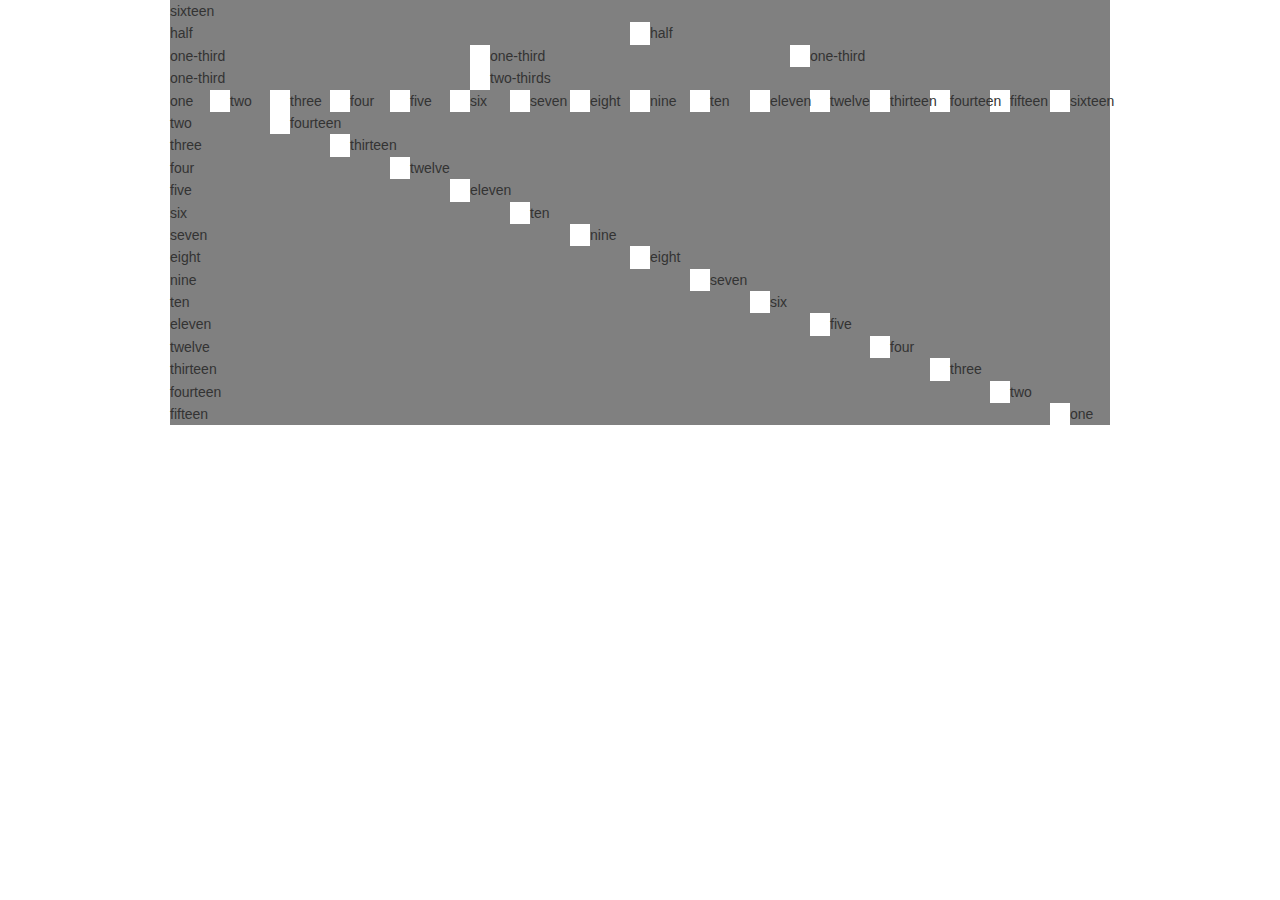
==== example_grid.html @ 3306c309 "Adding Initial Files" ====
<!DOCTYPE html>
<html>
<head>
<meta charset="utf-8">
<title>Title</title>
<meta name="description" content="">
<meta name="author" content="">
<meta name="viewport" content="width=device-width, initial-scale=1, maximum-scale=1">
<link rel="stylesheet" href="css/base.css">
<link rel="stylesheet" href="css/grid.css">
<link rel="stylesheet" href="css/main.css">
<!--[if lt IE 9]><script src="http://html5shim.googlecode.com/svn/trunk/html5.js"></script><![endif]-->
<link rel="shortcut icon" href="images/favicon.ico">
<link rel="apple-touch-icon" href="images/apple-touch-icon.png">
<link rel="apple-touch-icon" sizes="72x72" href="images/apple-touch-icon-72x72.png">
<link rel="apple-touch-icon" sizes="114x114" href="images/apple-touch-icon-114x114.png">
</head>
<body>
<script src="http://code.jquery.com/jquery-1.7.2.min.js"></script>
<script src="js/app.js"></script>
<div class="container">
  <div class="sixteen columns">
    sixteen
  </div>
  <div class="half column">
    half
  </div>
  <div class="half column">
    half
  </div>
  <div class="one-third column">
    one-third
  </div>
  <div class="one-third column">
    one-third
  </div>
  <div class="one-third column">
    one-third
  </div>
  <div class="one-third column">
    one-third
  </div>
  <div class="two-thirds column">
    two-thirds
  </div>  
  <div class="one column">
    one
  </div>
  <div class="one column">
    two
  </div>
  <div class="one column">
    three
  </div>
  <div class="one column">
    four
  </div>
  <div class="one column">
    five
  </div>
  <div class="one column">
    six
  </div>
  <div class="one column">
    seven
  </div>
  <div class="one column">
    eight
  </div>
  <div class="one column">
    nine
  </div>
  <div class="one column">
    ten
  </div>
  <div class="one column">
    eleven
  </div>
  <div class="one column">
    twelve
  </div>
  <div class="one column">
    thirteen
  </div>
  <div class="one column">
    fourteen
  </div>
  <div class="one column">
    fifteen
  </div>
  <div class="one column">
    sixteen
  </div>
  <div class="two columns">
    two
  </div>
  <div class="fourteen columns">
    fourteen
  </div>
  <div class="three columns">
    three
  </div>
  <div class="thirteen columns">
    thirteen
  </div>
  <div class="four columns">
    four
  </div>
  <div class="twelve columns">
    twelve
  </div>
  <div class="five columns">
    five
  </div>
  <div class="eleven columns">
    eleven
  </div>
  <div class="six columns">
    six
  </div>
  <div class="ten columns">
    ten
  </div>
  <div class="seven columns">
    seven
  </div>
  <div class="nine columns">
    nine
  </div>
  <div class="eight columns">
    eight
  </div>
  <div class="eight columns">
    eight
  </div>
  <div class="nine columns">
    nine
  </div>
  <div class="seven columns">
    seven
  </div>
  <div class="ten columns">
    ten
  </div>
  <div class="six columns">
    six
  </div>
  <div class="eleven columns">
    eleven
  </div>
  <div class="five columns">
    five
  </div>
  <div class="twelve columns">
    twelve
  </div>
  <div class="four columns">
    four
  </div>
  <div class="thirteen columns">
    thirteen
  </div>
  <div class="three columns">
    three
  </div>
  <div class="fourteen columns">
    fourteen
  </div>
  <div class="two columns">
    two
  </div>
  <div class="fifteen columns">
    fifteen
  </div>
  <div class="one column">
    one
  </div>
</body>
</html>
---- css/base.css ----
/* #Reset & Basics (Inspired by E. Meyers)
================================================== */
	html, body, div, span, applet, object, iframe, h1, h2, h3, h4, h5, h6, p, blockquote, pre, a, abbr, acronym, address, big, cite, code, del, dfn, em, img, ins, kbd, q, s, samp, small, strike, strong, sub, sup, tt, var, b, u, i, center, dl, dt, dd, ol, ul, li, fieldset, form, label, legend, table, caption, tbody, tfoot, thead, tr, th, td, article, aside, canvas, details, embed, figure, figcaption, footer, header, hgroup, menu, nav, output, ruby, section, summary, time, mark, audio, video {
		margin: 0;
		padding: 0;
		border: 0;
		font-size: 100%;
		font: inherit;
		vertical-align: baseline; }
	article, aside, details, figcaption, figure, footer, header, hgroup, menu, nav, section {
		display: block; }
	body {
		line-height: 1; }
	ol, ul {
		list-style: none; }
	blockquote, q {
		quotes: none; }
	blockquote:before, blockquote:after,
	q:before, q:after {
		content: '';
		content: none; }
	table {
		border-collapse: collapse;
		border-spacing: 0; }


/* #Basic Styles
================================================== */
	body {
		background: #fff;
		font: 14px/1.6 "HelveticaNeue", "Helvetica Neue", Helvetica, Arial, sans-serif;
		color: #333;
		-webkit-font-smoothing: antialiased; /* Fix for webkit rendering */
		-webkit-text-size-adjust: 100%;
 }


/* #Typography
================================================== */
h1, h2, h3, h4, h5, h6 {
	color: #111;
	font-weight: bold;
}

h1 			{ font-size: 60px; line-height: 1.1; }
h2 			{ font-size: 48px; line-height: 1.2; }
h3 			{ font-size: 36px; line-height: 1.3; }
h4 			{ font-size: 24px; line-height: 1.4; }
h5 			{ font-size: 21px; line-height: 1.5; }
h6 			{ font-size: 18px; line-height: 1.6; }

p 			{ margin: 0 0 20px 0; }
em 			{ font-style: italic; }
strong 	{ font-weight: bold; }
hr 			{ border: solid #ddd; border-width: 1px 0 0; clear: both; margin: 10px 0 30px; height: 0; }


/* #Links
================================================== */
	a { color: #333; text-decoration: underline; outline: 0; }
	a:hover, a:focus { color: #000; }
---- css/grid.css ----
/* 
GRID V1.0
Copyright 2013, Ed Chao
a css fluid grid based off of Dave Gamache's Skeleton
*/


/* Table of Contents
========================================================
  1440 Base Grid
  960 Grid
  768 Tablet
  300 Mobile*/


/* Base 1440 Grid
======================================================== */

.container { position:relative; width: 1440px; margin: 0 auto; padding: 0; }

.column, .columns { float: left; display: inline; margin-left: 15px; margin-right: 15px; background-color:gray; }

/* Nested Column Classes */
.column.front, .columns.front                 { margin-left: 0; }
.column.back, .columns.back                   { margin-right: 0; }

.one.column                                   { width: 60px; }
.two.columns                                  { width: 150px; }
.three.columns                                { width: 240px; }
.four.columns                                 { width: 330px; }
.five.columns                                 { width: 420px; }
.six.columns                                  { width: 510px; }
.seven.columns                                { width: 600px; }
.eight.columns                                { width: 690px; }
.nine.columns                                 { width: 780px; }
.ten.columns                                  { width: 870px; }
.eleven.columns                               { width: 960px; }
.twelve.columns                               { width: 1050px; }
.thirteen.columns                             { width: 1140px; }
.fourteen.columns                             { width: 1230px; }
.fifteen.columns                              { width: 1320px; }
.sixteen.columns                              { width: 1410px; }
.half.column                                  { width: 690px; } 
.one-third.column                             { width: 450px; }  
.two-thirds.column                            { width: 930px;}

/* 960 Grid
======================================================== */
@media only screen and (min-width: 960px) and (max-width: 1439px) {
  
  .container { width: 960px; }

  .column, .columns { margin-left: 10px; margin-right: 10px; background-color:gray; }

  .one.column                                   { width: 40px; }
  .two.columns                                  { width: 100px; }
  .three.columns                                { width: 160px; }
  .four.columns                                 { width: 220px; }
  .five.columns                                 { width: 280px; }
  .six.columns                                  { width: 340px; }
  .seven.columns                                { width: 400px; }
  .eight.columns                                { width: 460px; }
  .nine.columns                                 { width: 520px; }
  .ten.columns                                  { width: 580px; }
  .eleven.columns                               { width: 640px; }
  .twelve.columns                               { width: 700px; }
  .thirteen.columns                             { width: 760px; }
  .fourteen.columns                             { width: 820px; }
  .fifteen.columns                              { width: 880px; }
  .sixteen.columns                              { width: 940px; }
  .half.column                                  { width: 460px; } 
  .one-third.column                             { width: 300px; }    
  .two-thirds.column                            { width: 620px;}
  
}

/* 768 Tablet
======================================================== */
 @media only screen and (min-width: 768px) and (max-width: 959px) {
  
  .container { width: 768px; }

  .column, .columns { margin-left: 8px; margin-right: 8px; background-color:gray; }

  .one.column                                   { width: 32px; }
  .two.columns                                  { width: 80px; }
  .three.columns                                { width: 128px; }
  .four.columns                                 { width: 176px; }
  .five.columns                                 { width: 224px; }
  .six.columns                                  { width: 272px; }
  .seven.columns                                { width: 320px; }
  .eight.columns                                { width: 368px; }
  .nine.columns                                 { width: 416px; }
  .ten.columns                                  { width: 464px; }
  .eleven.columns                               { width: 512px; }
  .twelve.columns                               { width: 560px; }
  .thirteen.columns                             { width: 608px; }
  .fourteen.columns                             { width: 656px; }
  .fifteen.columns                              { width: 704px; }
  .sixteen.columns                              { width: 752px; }
  .half.column                                  { width: 368px; } 
  .one-third.column                             { width: 240px; }      
  .two-thirds.column                            { width: 496px; }
  
}

/* 480 Mobile
======================================================== */
 @media only screen and (min-width: 480px) and (max-width: 767px) {
  
  .container { width: 480px; }

  .column, .columns { margin-left: 5px; margin-right: 5px; background-color:gray; }

  .one.column,                                   
  .two.columns,                                  
  .three.columns,                                
  .four.columns,                                 
  .five.columns,                                 
  .six.columns,                                  
  .seven.columns,                                
  .eight.columns,                                
  .nine.columns,                       
  .ten.columns,                       
  .eleven.columns,                              
  .twelve.columns,                               
  .thirteen.columns,                             
  .fourteen.columns,                            
  .fifteen.columns,                              
  .sixteen.columns                             { width: 470px; }  
  .half.column                                 { width: 230px; } 
  .one-third.column                            { width: 150px; }                           
  .two-thirds.column                           { width: 310px; }
  
}



/* 300 Mobile
======================================================== */
 @media only screen and (min-width: 300px) and (max-width: 479px) {
  
  .container { width: 300px; }

  .column, .columns { margin-left: 5px; margin-right: 5px; background-color:gray; }

  .one.column,                                   
  .two.columns,                                  
  .three.columns,                                
  .four.columns,                                 
  .five.columns,                                 
  .six.columns,                                  
  .seven.columns,                                
  .eight.columns,                                
  .nine.columns,                       
  .ten.columns,                       
  .eleven.columns,                              
  .twelve.columns,                               
  .thirteen.columns,                             
  .fourteen.columns,                            
  .fifteen.columns,                              
  .sixteen.columns                             { width: 290px; }  
  .half.column                                 { width: 140px; } 
  .one-third.column                            { width: 90px; }                           
  .two-thirds.column                           { width: 190px; }
  
}

/* #Clearing (taken from Dave Gamache)
================================================== */

    /* Self Clearing Goodness */
    .container:after { content: "\0020"; display: block; height: 0; clear: both; visibility: hidden; }

    /* Use clearfix class on parent to clear nested columns */
    .clearfix:before,
    .clearfix:after {
      content: '\0020';
      display: block;
      overflow: hidden;
      visibility: hidden;
      width: 0;
      height: 0; }
    .clearfix:after {
      clear: both; }
    .clearfix {
      zoom: 1; }

    /* You can also use a <br class="clear" /> to clear columns */
    .clear {
      clear: both;
      display: block;
      overflow: hidden;
      visibility: hidden;
      width: 0;
      height: 0;
    }
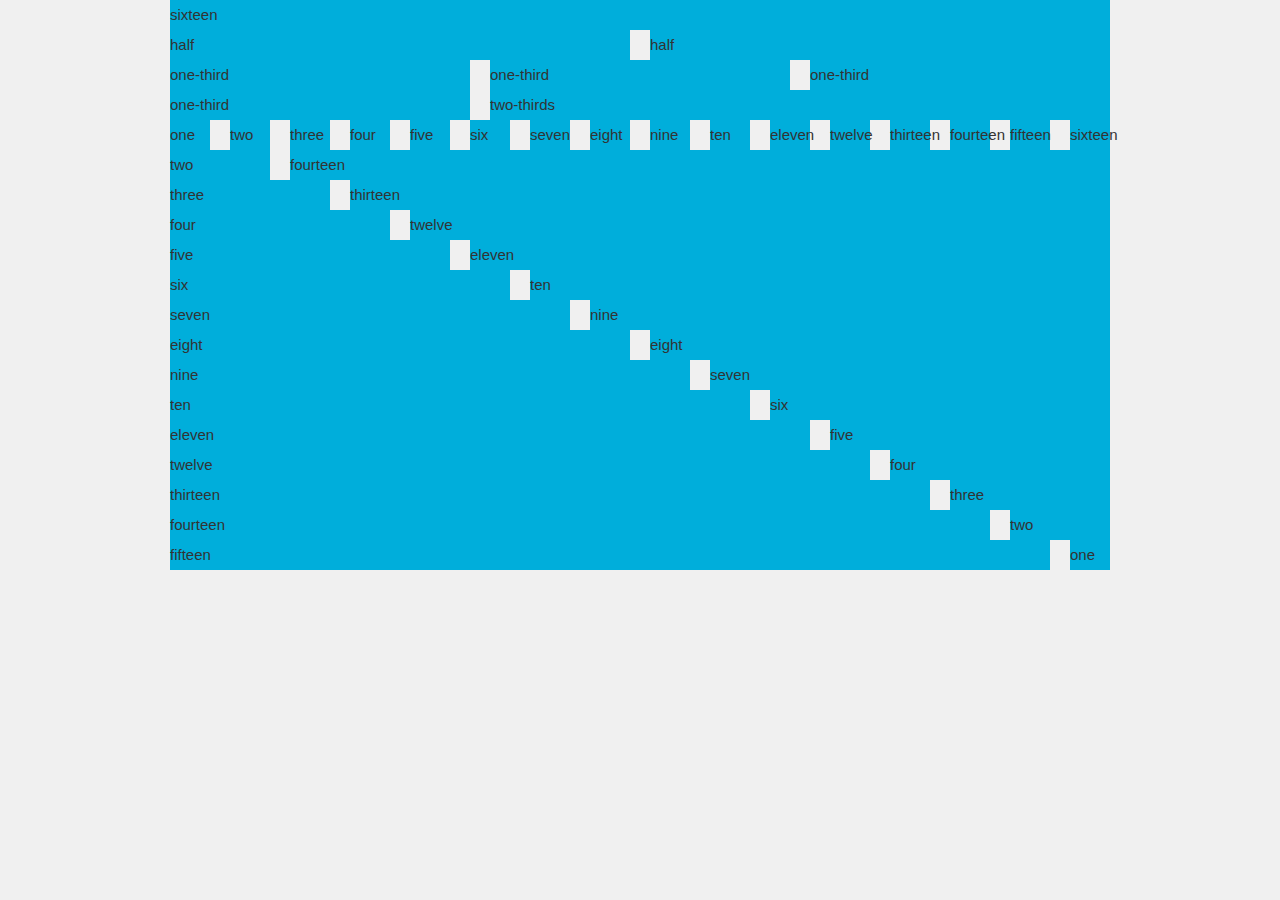
==== commit b6dbcde0: "Extended base.css and added index" ====
--- a/example_grid.html
+++ b/example_grid.html
@@ -9,6 +9,8 @@
 <link rel="stylesheet" href="css/base.css">
 <link rel="stylesheet" href="css/grid.css">
 <link rel="stylesheet" href="css/main.css">
+<link rel="stylesheet" href="css/elements.css">
+
 <!--[if lt IE 9]><script src="http://html5shim.googlecode.com/svn/trunk/html5.js"></script><![endif]-->
 <link rel="shortcut icon" href="images/favicon.ico">
 <link rel="apple-touch-icon" href="images/apple-touch-icon.png">
@@ -19,160 +21,160 @@
 <script src="http://code.jquery.com/jquery-1.7.2.min.js"></script>
 <script src="js/app.js"></script>
 <div class="container">
-  <div class="sixteen columns">
+  <div class="sixteen columns blue">
     sixteen
   </div>
-  <div class="half column">
+  <div class="half column  blue">
     half
   </div>
-  <div class="half column">
+  <div class="half column blue">
     half
   </div>
-  <div class="one-third column">
+  <div class="one-third column blue">
     one-third
   </div>
-  <div class="one-third column">
+  <div class="one-third column blue">
     one-third
   </div>
-  <div class="one-third column">
+  <div class="one-third column blue">
     one-third
   </div>
-  <div class="one-third column">
+  <div class="one-third column blue">
     one-third
   </div>
-  <div class="two-thirds column">
+  <div class="two-thirds column blue">
     two-thirds
   </div>  
-  <div class="one column">
+  <div class="one column blue">
     one
   </div>
-  <div class="one column">
+  <div class="one column blue">
     two
   </div>
-  <div class="one column">
+  <div class="one column blue">
     three
   </div>
-  <div class="one column">
+  <div class="one column blue">
     four
   </div>
-  <div class="one column">
+  <div class="one column blue">
     five
   </div>
-  <div class="one column">
+  <div class="one column blue">
     six
   </div>
-  <div class="one column">
+  <div class="one column blue">
     seven
   </div>
-  <div class="one column">
+  <div class="one column blue">
     eight
   </div>
-  <div class="one column">
+  <div class="one column blue">
     nine
   </div>
-  <div class="one column">
+  <div class="one column blue">
     ten
   </div>
-  <div class="one column">
+  <div class="one column blue">
     eleven
   </div>
-  <div class="one column">
+  <div class="one column blue">
     twelve
   </div>
-  <div class="one column">
+  <div class="one column blue">
     thirteen
   </div>
-  <div class="one column">
+  <div class="one column blue">
     fourteen
   </div>
-  <div class="one column">
+  <div class="one column blue">
     fifteen
   </div>
-  <div class="one column">
+  <div class="one column blue">
     sixteen
   </div>
-  <div class="two columns">
+  <div class="two columns blue">
     two
   </div>
-  <div class="fourteen columns">
+  <div class="fourteen columns blue">
     fourteen
   </div>
-  <div class="three columns">
+  <div class="three columns blue">
     three
   </div>
-  <div class="thirteen columns">
+  <div class="thirteen columns blue">
     thirteen
   </div>
-  <div class="four columns">
+  <div class="four columns blue">
     four
   </div>
-  <div class="twelve columns">
+  <div class="twelve columns blue">
     twelve
   </div>
-  <div class="five columns">
+  <div class="five columns blue">
     five
   </div>
-  <div class="eleven columns">
+  <div class="eleven columns blue">
     eleven
   </div>
-  <div class="six columns">
+  <div class="six columns blue">
     six
   </div>
-  <div class="ten columns">
+  <div class="ten columns blue">
     ten
   </div>
-  <div class="seven columns">
+  <div class="seven columns blue">
     seven
   </div>
-  <div class="nine columns">
+  <div class="nine columns blue">
     nine
   </div>
-  <div class="eight columns">
+  <div class="eight columns blue">
     eight
   </div>
-  <div class="eight columns">
+  <div class="eight columns blue">
     eight
   </div>
-  <div class="nine columns">
+  <div class="nine columns blue">
     nine
   </div>
-  <div class="seven columns">
+  <div class="seven columns blue">
     seven
   </div>
-  <div class="ten columns">
+  <div class="ten columns blue">
     ten
   </div>
-  <div class="six columns">
+  <div class="six columns blue">
     six
   </div>
-  <div class="eleven columns">
+  <div class="eleven columns blue">
     eleven
   </div>
-  <div class="five columns">
+  <div class="five columns blue">
     five
   </div>
-  <div class="twelve columns">
+  <div class="twelve columns blue">
     twelve
   </div>
-  <div class="four columns">
+  <div class="four columns blue">
     four
   </div>
-  <div class="thirteen columns">
+  <div class="thirteen columns blue">
     thirteen
   </div>
-  <div class="three columns">
+  <div class="three columns blue">
     three
   </div>
-  <div class="fourteen columns">
+  <div class="fourteen columns blue">
     fourteen
   </div>
-  <div class="two columns">
+  <div class="two columns blue">
     two
   </div>
-  <div class="fifteen columns">
+  <div class="fifteen columns blue">
     fifteen
   </div>
-  <div class="one column">
+  <div class="one column blue">
     one
   </div>
 </body>
--- a/css/base.css
+++ b/css/base.css
@@ -27,35 +27,213 @@
 /* #Basic Styles
 ================================================== */
 	body {
-		background: #fff;
-		font: 14px/1.6 "HelveticaNeue", "Helvetica Neue", Helvetica, Arial, sans-serif;
+		background: rgb(240,240,240);
+		font: 15px/1.6 "Roboto", "Helvetica Neue", Helvetica, Arial, sans-serif; /* replace font-face as you like */
 		color: #333;
 		-webkit-font-smoothing: antialiased; /* Fix for webkit rendering */
 		-webkit-text-size-adjust: 100%;
+    line-height:30px;
  }
 
+ /* #Lists
+ ================================================== */
+ 	ul, ol { margin-bottom: 20px; }
+ 	ul { list-style: none outside; }
+ 	ol { list-style: decimal; }
+ 	ol, ul.square, ul.circle, ul.disc { margin-left: 30px; }
+ 	ul.square { list-style: square outside; }
+ 	ul.circle { list-style: circle outside; }
+ 	ul.disc { list-style: disc outside; }
+ 	ul ul, ul ol,
+ 	ol ol, ol ul { margin: 4px 0 5px 30px; font-size: 90%;  }
+ 	ul ul li, ul ol li,
+ 	ol ol li, ol ul li { margin-bottom: 6px; }
+ 	li { }
+ 	ul.large li { line-height: 21px; }
+ 	li p {  }
 
 /* #Typography
 ================================================== */
-h1, h2, h3, h4, h5, h6 {
-	color: #111;
-	font-weight: bold;
-}
-
-h1 			{ font-size: 60px; line-height: 1.1; }
-h2 			{ font-size: 48px; line-height: 1.2; }
-h3 			{ font-size: 36px; line-height: 1.3; }
-h4 			{ font-size: 24px; line-height: 1.4; }
-h5 			{ font-size: 21px; line-height: 1.5; }
-h6 			{ font-size: 18px; line-height: 1.6; }
-
-p 			{ margin: 0 0 20px 0; }
-em 			{ font-style: italic; }
-strong 	{ font-weight: bold; }
-hr 			{ border: solid #ddd; border-width: 1px 0 0; clear: both; margin: 10px 0 30px; height: 0; }
-
+  h1, h2, h3, h4, h5, h6 {
+  	color: #111;
+    margin-bottom:20px;
+  }
+  
+
+  h1 			{ font-size: 33px; line-height: 1.3; font-weight: normal; }
+  h2 			{ font-size: 24px; line-height: 1.4; font-weight: normal; }
+  h3 			{ font-size: 20px; line-height: 1.5; font-weight: normal; }
+  h4 			{ font-size: 14px; line-height: 1.6; font-weight: bold; color: #555; }
+  h5 			{ font-size: 12px; line-height: 1.7; font-weight: bold; color: #555; }
+  h6 			{ font-size: 11px; line-height: 1.7; font-weight: bold; color: #555; }
+
+  p 			{ margin: 0 0 20px 0; }
+  em 			{ font-style: italic; }
+  strong 	{ font-weight: bold; }
+  hr 			{ border: solid #ddd; border-width: 1px 0 0; clear: both; margin: 10px 0 10px; height: 0; }
+
+  sup     { 
+		        font: 12px/0px "Roboto", "Helvetica Neue", Helvetica, Arial, sans-serif; /* replace font-face as you like */
+            height: auto; 
+            position: relative; 
+            top: -8.25px; 
+            vertical-align: 
+            baseline; 
+            width: auto; 
+            margin-right: 2px;
+            padding:2px;
+            background-color: #dfdfdf; 
+          	-moz-border-radius: 3px;
+          	-webkit-border-radius: 3px;
+          	border-radius: 3px;
+          }
+  sup:hover { background-color: #cfcfcf; }
+  .footnote { font-weight:300; font-size: 12px; line-height: 1.6; margin-bottom:20px;}
+  .caps   { text-transform: uppercase; }
+  .serif  { font-family: "Georgia", serif; }
+  .sans   { font-family: "Roboto", "Helvetica Neue", Helvetica, Arial, sans-serif; }
+
+  .text-left { text-align:left; }
+  .text-center { text-align:center; }
+  .text-right { text-align:right; }
+
+  /*	Blockquotes  */
+  	blockquote, blockquote p { font-size: 17px; line-height: 24px; color: #777; font-style: italic; }
+  	blockquote { margin: 0 0 20px; padding: 4px 20px 0 19px; border-left: 1px solid #ddd; }
+  	blockquote cite { display: block; font-size: 12px; color: #555; }
+  	blockquote cite:before { content: "\2014 \0020"; }
+  	blockquote cite a, blockquote cite a:visited, blockquote cite a:visited { color: #555; }
+
+    code {
+      padding: 0 3px 2px;
+      font-family: Monaco, Menlo, Consolas, "Courier New", monospace;
+      font-size: 12px;
+      color: #333333;
+      background:#ddd;
+      -webkit-border-radius: 3px;
+      -moz-border-radius: 3px;
+      border-radius: 3px;
+    }
+    
+    .codeblock {
+      display: block;
+      padding:10px;
+      width:100%;
+    }
 
 /* #Links
 ================================================== */
-	a { color: #333; text-decoration: underline; outline: 0; }
-	a:hover, a:focus { color: #000; }+	a       { color: rgb(200,80,140); text-decoration: none; outline: 0; }
+	a:hover, a:focus { color: rgb(200,80,150); text-decoration: underline;}
+
+
+/* #Buttons
+================================================== */
+	.button,
+	button,
+	input[type="submit"],
+	input[type="reset"],
+	input[type="button"] {
+		background-color: #555;
+    border:none;
+	  -moz-border-radius: 3px;
+	  -webkit-border-radius: 3px;
+	  border-radius: 3px;
+	  color: #fff;
+	  display: inline-block;
+	  font-size: 13px;
+	  font-weight: bold;
+	  text-decoration: none;
+    text-transform:uppercase;
+	  text-shadow: 0 1px rgba(20,10,10,0.4);
+	  cursor: pointer;
+	  margin-bottom: 10px;
+	  line-height: normal;
+	  padding: 8px 10px;
+	  font-family: "HelveticaNeue", "Helvetica Neue", Helvetica, Arial, sans-serif;
+    transition: background-color, 0.5s;
+  }
+
+	.button:hover,
+	button:hover,
+	input[type="submit"]:hover,
+	input[type="reset"]:hover,
+	input[type="button"]:hover {
+		color: #fff;
+		background-color: rgb(60,50,50);
+    transition: background-color, 0.5s;
+  }
+
+	.button:active,
+	button:active,
+	input[type="submit"]:active,
+	input[type="reset"]:active,
+	input[type="button"]:active {
+		border: 1px solid #666;
+		background: #ccc; /* Old browsers */
+  }
+
+/* #Forms
+
+================================================== */
+
+  	form {
+      display:block;
+  		margin-bottom: 20px; }
+  	fieldset {
+  		margin-bottom: 20px; }
+  	input[type="text"],
+  	input[type="password"],
+  	input[type="email"],
+  	textarea,
+  	select {
+  		border: 1px solid #ccc;
+  		padding: 6px 4px;
+  		outline: none;
+  		-moz-border-radius: 2px;
+  		-webkit-border-radius: 2px;
+  		border-radius: 2px;
+  		font: 13px "Roboto", "Helvetica Neue", Helvetica, Arial, sans-serif;
+  		color: #777;
+  		margin: 0;
+  		width: 210px;
+  		max-width: 100%;
+  		display: block;
+  		margin-bottom: 20px;
+  		background: #fff; }
+  	select {
+  		padding: 0; }
+  	input[type="text"]:focus,
+  	input[type="password"]:focus,
+  	input[type="email"]:focus,
+  	textarea:focus {
+  		border: 1px solid #aaa;
+   		color: #444;
+   		-moz-box-shadow: 0 0 3px rgba(0,0,0,.2);
+  		-webkit-box-shadow: 0 0 3px rgba(0,0,0,.2);
+  		box-shadow:  0 0 3px rgba(0,0,0,.2); }
+  	textarea {
+  		min-height: 60px; }
+  	label,
+  	legend {
+  		display: block;
+  		font-weight: bold;
+  		font-size: 13px;  }
+  	select {
+  		width: 220px; }
+  	input[type="checkbox"] {
+  		display: inline; }
+  	label span,
+  	legend span {
+  		font-weight: normal;
+  		font-size: 13px;
+  		color: #444; }
+    	
+
+
+	/* Fix for odd Mozilla border & padding issues */
+	button::-moz-focus-inner,
+	input::-moz-focus-inner {
+    border: 0;
+    padding: 0;
+	}
--- a/css/grid.css
+++ b/css/grid.css
@@ -13,12 +13,41 @@
   300 Mobile*/
 
 
+/* Horizontal Grid
+======================================================== */
+
+.brick, .bricks { margin:none; }
+.one.brick { height: 10px; }
+.two.bricks { height: 20px; }
+.three.bricks { height: 30px; }
+.four.bricks { height: 40px; }
+.five.bricks { height: 50px; }
+.six.bricks { height: 60px; }
+.seven.bricks { height: 70px; }
+.eight.bricks { height: 80px; }
+.nine.bricks { height: 90px; }
+.ten.bricks { height: 100px; }
+.eleven.bricks { height: 110px; }
+.twelve.bricks { height: 120px; }
+.thirteen.bricks { height: 130px; }
+.fourteen.bricks { height: 140px; }
+.fifteen.bricks { height: 150px; }
+.sixteen.bricks { height: 160px; }
+.seventeen.bricks { height: 170px; }
+.eighteen.bricks { height: 180px; }
+.nineteen.bricks { height: 190px; }
+.twenty.bricks { height: 200px; }
+.forty.bricks { height: 400px; }
+
+
+
 /* Base 1440 Grid
 ======================================================== */
 
-.container { position:relative; width: 1440px; margin: 0 auto; padding: 0; }
-
-.column, .columns { float: left; display: inline; margin-left: 15px; margin-right: 15px; background-color:gray; }
+.container { position:relative; width: 1440px; margin: 0 auto; padding: 0;}
+.column, .columns { float: left; display: inline; margin-left: 15px; margin-right: 15px; background-color:rgba(0,0,0,0); }
+.section { float: left; display: inline; clear:left; margin-bottom:30px;}
+
 
 /* Nested Column Classes */
 .column.front, .columns.front                 { margin-left: 0; }
@@ -44,13 +73,15 @@
 .one-third.column                             { width: 450px; }  
 .two-thirds.column                            { width: 930px;}
 
+
+
 /* 960 Grid
 ======================================================== */
 @media only screen and (min-width: 960px) and (max-width: 1439px) {
   
   .container { width: 960px; }
 
-  .column, .columns { margin-left: 10px; margin-right: 10px; background-color:gray; }
+  .column, .columns { margin-left: 10px; margin-right: 10px; }
 
   .one.column                                   { width: 40px; }
   .two.columns                                  { width: 100px; }
@@ -80,7 +111,7 @@
   
   .container { width: 768px; }
 
-  .column, .columns { margin-left: 8px; margin-right: 8px; background-color:gray; }
+  .column, .columns { margin-left: 8px; margin-right: 8px; }
 
   .one.column                                   { width: 32px; }
   .two.columns                                  { width: 80px; }
@@ -110,7 +141,7 @@
   
   .container { width: 480px; }
 
-  .column, .columns { margin-left: 5px; margin-right: 5px; background-color:gray; }
+  .column, .columns { margin-left: 5px; margin-right: 5px; }
 
   .one.column,                                   
   .two.columns,                                  
@@ -132,6 +163,11 @@
   .one-third.column                            { width: 150px; }                           
   .two-thirds.column                           { width: 310px; }
   
+  .column.front, .columns.front                 { margin-left: 5px; }
+  .column.back, .columns.back                   { margin-right: 5px; }
+  
+
+
 }
 
 
@@ -142,7 +178,7 @@
   
   .container { width: 300px; }
 
-  .column, .columns { margin-left: 5px; margin-right: 5px; background-color:gray; }
+  .column, .columns { margin-left: 5px; margin-right: 5px; }
 
   .one.column,                                   
   .two.columns,                                  
@@ -164,14 +200,21 @@
   .one-third.column                            { width: 90px; }                           
   .two-thirds.column                           { width: 190px; }
   
-}
+  .column.front, .columns.front                 { margin-left: 5px; }
+  .column.back, .columns.back                   { margin-right: 5px; }
+  
+
+
+}
+
+
 
 /* #Clearing (taken from Dave Gamache)
 ================================================== */
 
     /* Self Clearing Goodness */
-    .container:after { content: "\0020"; display: block; height: 0; clear: both; visibility: hidden; }
-
+    .container:after { content: "\0020"; display: block; height: 0; clear: both; visibility:hidden;}
+    
     /* Use clearfix class on parent to clear nested columns */
     .clearfix:before,
     .clearfix:after {
@@ -195,3 +238,5 @@
       width: 0;
       height: 0;
     }
+
+
--- a/css/elements.css
+++ b/css/elements.css
@@ -0,0 +1,85 @@
+/* Positioning elements
+======================================================== */
+
+.sticky { z-index:999; position:fixed; }
+.sticky.top { top:0px; }
+.sticky.bottom { bottom:0px; }
+.float-left { float:left; }
+.float-right { float:right; }
+
+/* Dimension elements
+======================================================== */
+.full-width { width:100%; }
+
+
+/* Border elements
+======================================================== */
+.shadow-line { box-shadow: 0px 0px 4px rgba(0, 0, 0, 0.4) }
+.border-bottom { border-bottom: 1px solid #cecece;}
+.border-top { border-top: 1px solid #cecece;}
+.rounded {	-moz-border-radius: 3px;	-webkit-border-radius: 3px;	border-radius: 3px; }
+
+
+/* Margin + Padding elements
+======================================================== */
+.margin-none { margin-bottom:0px; }
+.std-padding { padding:10px 0; }
+
+
+/* Geometric elements
+======================================================== */
+.rect { 
+  width:100%;
+  margin-bottom:10px;
+  background: rgb(248,248,248); /* Old browsers */
+  border: 1px solid rgb(210,210,210);
+}
+
+/* Background + Fill elements
+======================================================== */
+
+.fill {  background: rgba(250,250,250,0.9); }
+.filler{ height:500px; }
+.red { background: #db3c14; //border:1px solid #db3c14; }
+.green{ background: #6dc066; //border:1px solid #6dc066; }
+.blue { background: #00aedb; //border:1px solid #00aedb; }
+    
+
+
+/* Transitional Elements 
+======================================================== */
+#content:before { 
+  display: block; 
+  content: " "; 
+  margin-top: -285px; 
+  height: 285px; 
+  visibility: hidden; 
+}
+
+@media only screen and (min-width: 960px) and (max-width: 1439px) {
+
+
+  
+}
+
+@media only screen and (min-width: 768px) and (max-width: 959px) {
+
+
+}
+
+
+@media only screen and (min-width: 480px) and (max-width: 767px) {
+
+  .mobile-hide{
+    display:none;
+  }
+  
+}
+
+@media only screen and (min-width: 300px) and (max-width: 479px) {
+  .mobile-hide{
+    display:none;
+  }
+
+  
+}
